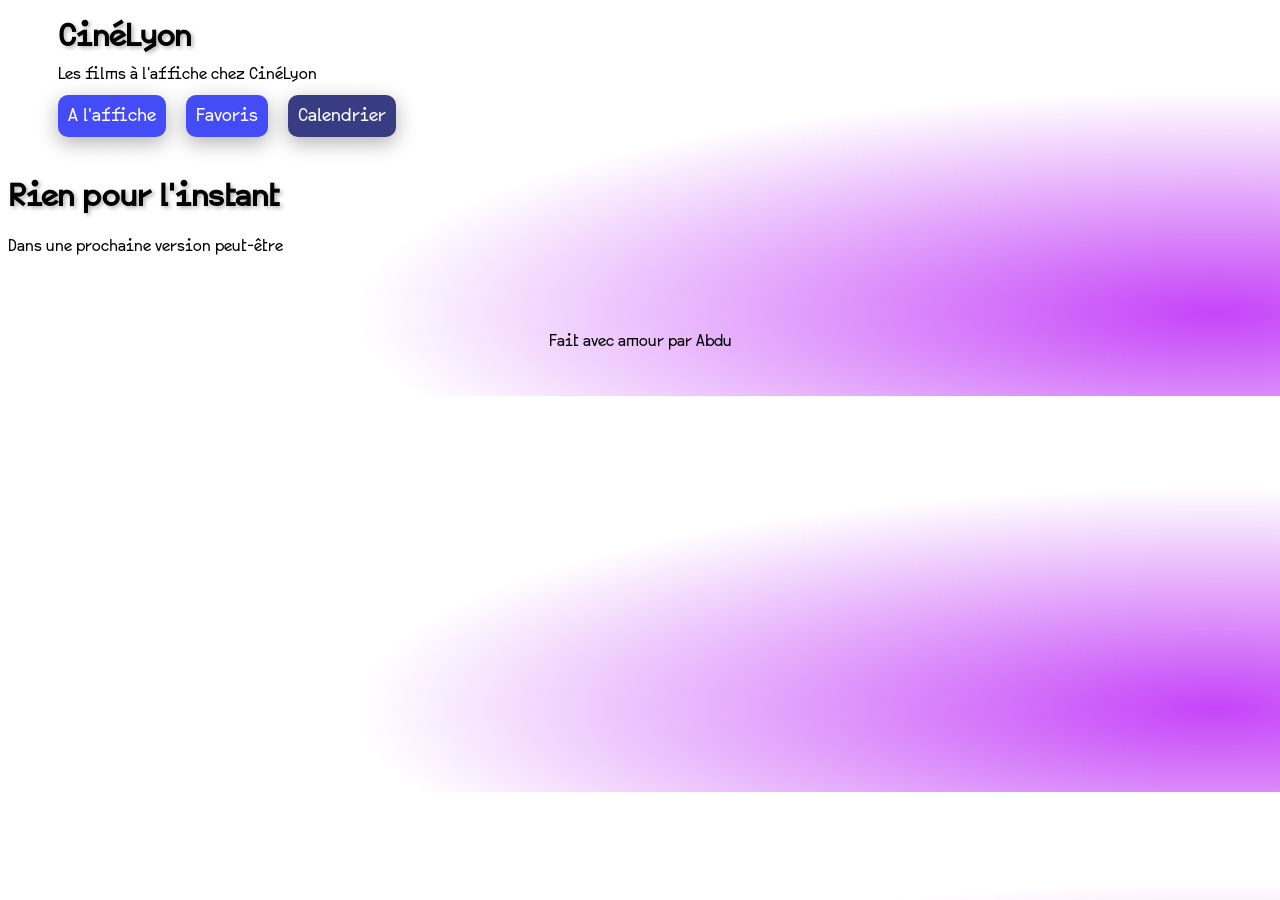
==== calendrier.html @ 94da1c0c "v1" ====
<!DOCTYPE html>
<html lang="fr">

<head>
    <meta charset="UTF-8">
    <meta name="viewport" content="width=device-width, initial-scale=1.0">
    <link rel="stylesheet" href="./style.css">
    <link rel="icon" href="images/favicon_talking_red.gif" type="image/gif">
    <title>CinéLyon</title>
</head>

<body>
    <header>
        <h1 class="titre-principale">CinéLyon</h1>
        <p class="description">Les films à l'affiche chez CinéLyon</p>
        <nav>
            <div class="menu">
                <div class="choix"><a href="index.html">A l'affiche</a></div>
                <div class="choix"><a href="favoris.html">Favoris</a></div>
                <div class="choix active"><a href="calendrier.html">Calendrier</a></div>
            </div>
        </nav>
    </header>

    <h1>Rien pour l'instant</h1>
    <p>Dans une prochaine version peut-être</p>

    <footer>
        <p>Fait avec amour par Abdu</p>
    </footer>
</body>

</html>
---- style.css ----
body { /*crée sur csshero.org/mesher/*/
    background-color: hsla(0, 0%, 100%, 1);
    background-image:
        radial-gradient(at 95% 79%, hsla(283, 93%, 62%, 1) 0px, transparent 50%),
        radial-gradient(at 0% 0%, hsla(32, 0%, 100%, 1) 0px, transparent 50%);
}

@font-face {
    font-family: 'healTheWebA';
    src: url("fonts/HealTheWebA-Regular.otf");
}

@font-face {
    font-family: 'healTheWebB';
    src: url("fonts/montserrat_extrabold.ttf");
}

h1,
h2,
h3,
p,
a {
    font-family: 'healTheWebA', sans-serif;
}

h1 {
    text-shadow: 2px 2px 4px #b3b3b3;
}

h2 {
    margin-bottom: 8px;
}

header {
    padding-top: 10px;
}

.titre-principale,
.description {
    text-align: left;
    padding-left: 50px;
    padding-bottom: 10px;
    margin: 0;
}

nav {
    padding-left: 50px;
    padding-bottom: 20px;
}

.menu {
    display: flex;
    flex-wrap: wrap;
    gap: 20px;
}

.menu a {
    color: white;
    text-decoration: none;
    font-size: 18px;
}

.menu a:hover {
    text-decoration: underline;
}

.choix {
    display: flex;
    background-color: #444cf7;
    box-shadow: 0 6px 20px rgba(0, 0, 0, 0.3);
    border-radius: 10px;
    padding: 10px;
}

.choix.active {
    background-color: #383c83;
}

main {
    max-width: 1080px;
    margin: 0 auto;
    padding: 0 20px;
}

.affiches {
    display: flex;
    flex-wrap: wrap;
    gap: 40px;
}

.poster {
    width: 150px;
    height: 235px;
    border-radius: 10px;
    box-shadow: 1px 1px 4px rgba(0, 0, 0, 0.3);
}

.box {
    display: flex;
    background-color: white;
    background: rgba(255, 255, 255, 0.3);
    box-shadow: 0 6px 20px rgba(0, 0, 0, 0.3);
    border-radius: 10px;
    padding: 10px;
    gap: 20px;
}

.titre-film {
    color: black;
    text-decoration: none;
}

.titre-film:hover {
    text-decoration: underline;
}

.info-film {
    display: flex;
    flex-direction: column;
    justify-content: flex-start;
}

footer {
    text-align: center;
    padding: 20px;
    margin-top: 40px;
}

.films {
    padding-left: 40px;
    padding-right: 40px;
}

@media screen and (max-width: 667px) {
    .titre-principale {
        padding-left: 5%;
    }

    nav {
        padding-left: 3%;
        padding-right: 3%;
    }

    .films {
        padding-left: 8%;
        padding-right: 8%;
    }

    .description {
        padding-left: 3%;
    }

    main {
        padding: 0 3%;
    }

    .menu a {
        font-size: 16px;
    }

    .box {
        flex-direction: column;
        align-items: center;
        width: 100%;
    }

    .poster {
        width: 100%;
        height: auto;
    }

    .synopsis {
        font-size: 14px;
        padding-left: 2%;
        padding-right: 2%;
    }

    h2 {
        margin: 0px;
    }

    .poster {
        width: 250px;
        height: 335px;
    }
}
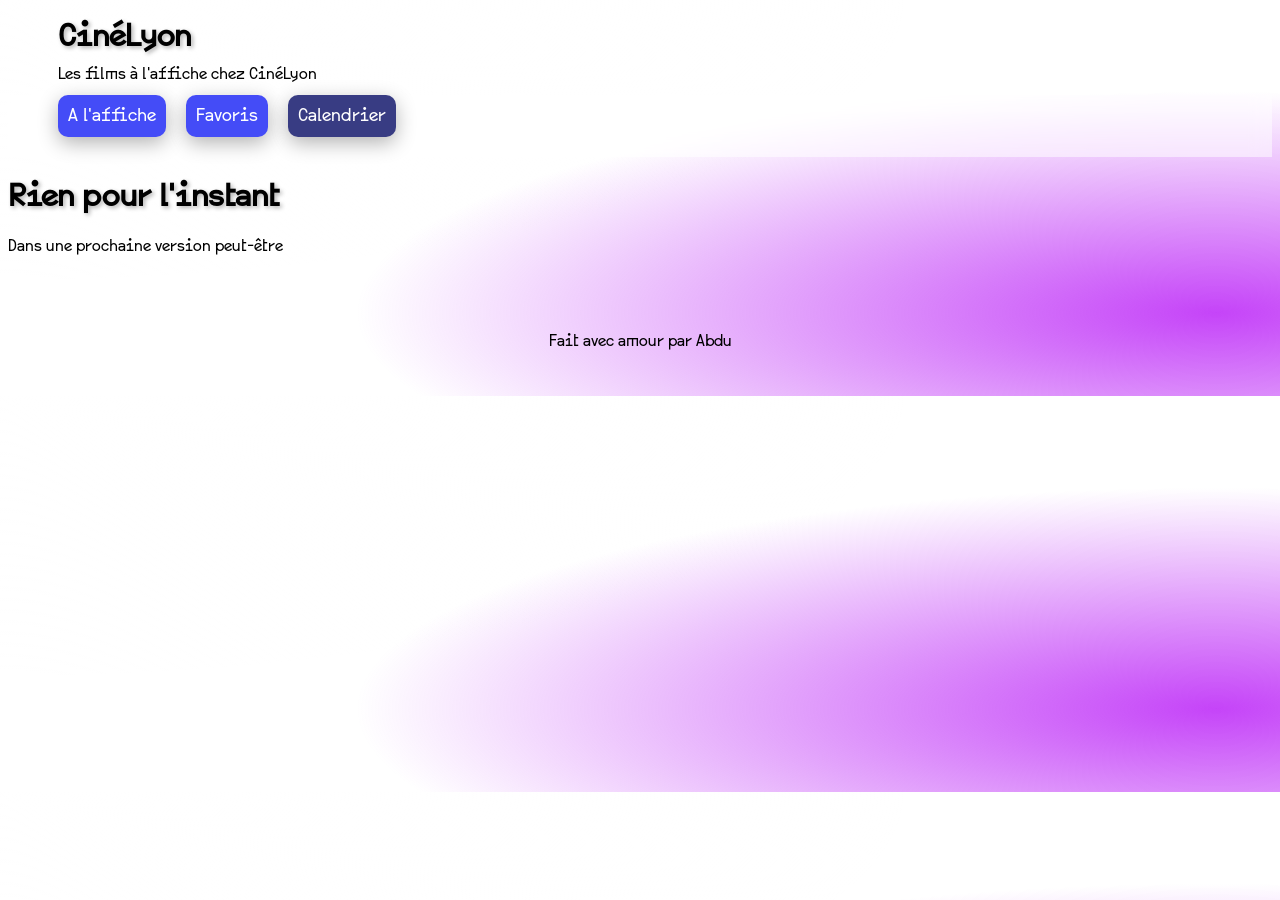
==== commit e2837ff4: "barre de navigation sticky" ====
--- a/calendrier.html
+++ b/calendrier.html
@@ -13,14 +13,15 @@
     <header>
         <h1 class="titre-principale">CinéLyon</h1>
         <p class="description">Les films à l'affiche chez CinéLyon</p>
-        <nav>
-            <div class="menu">
-                <div class="choix"><a href="index.html">A l'affiche</a></div>
-                <div class="choix"><a href="favoris.html">Favoris</a></div>
-                <div class="choix active"><a href="calendrier.html">Calendrier</a></div>
-            </div>
-        </nav>
     </header>
+
+    <nav>
+        <div class="menu">
+            <div class="choix"><a href="index.html">A l'affiche</a></div>
+            <div class="choix"><a href="favoris.html">Favoris</a></div>
+            <div class="choix active"><a href="calendrier.html">Calendrier</a></div>
+        </div>
+    </nav>
 
     <h1>Rien pour l'instant</h1>
     <p>Dans une prochaine version peut-être</p>
--- a/style.css
+++ b/style.css
@@ -1,18 +1,19 @@
-body { /*crée sur csshero.org/mesher/*/
+@font-face {
+    font-family: 'healTheWebA';
+    src: url("fonts/HealTheWebA-Regular.otf");
+}
+
+@font-face {
+    font-family: 'healTheWebB';
+    src: url("fonts/montserrat_extrabold.ttf");
+}
+
+body {
+    /*crée sur csshero.org/mesher/*/
     background-color: hsla(0, 0%, 100%, 1);
     background-image:
         radial-gradient(at 95% 79%, hsla(283, 93%, 62%, 1) 0px, transparent 50%),
         radial-gradient(at 0% 0%, hsla(32, 0%, 100%, 1) 0px, transparent 50%);
-}
-
-@font-face {
-    font-family: 'healTheWebA';
-    src: url("fonts/HealTheWebA-Regular.otf");
-}
-
-@font-face {
-    font-family: 'healTheWebB';
-    src: url("fonts/montserrat_extrabold.ttf");
 }
 
 h1,
@@ -46,6 +47,11 @@
 nav {
     padding-left: 50px;
     padding-bottom: 20px;
+    position: sticky;
+    top: 0;
+    z-index: 1000; /*garde en haut*/
+    background: rgba(255, 255, 255, 0.5);
+    backdrop-filter: blur(10px);
 }
 
 .menu {
@@ -76,12 +82,6 @@
     background-color: #383c83;
 }
 
-main {
-    max-width: 1080px;
-    margin: 0 auto;
-    padding: 0 20px;
-}
-
 .affiches {
     display: flex;
     flex-wrap: wrap;
@@ -91,8 +91,9 @@
 .poster {
     width: 150px;
     height: 235px;
-    border-radius: 10px;
-    box-shadow: 1px 1px 4px rgba(0, 0, 0, 0.3);
+    margin-bottom: -5.5px;
+    border-top-left-radius: 10px;
+    border-bottom-left-radius: 10px;
 }
 
 .box {
@@ -101,8 +102,8 @@
     background: rgba(255, 255, 255, 0.3);
     box-shadow: 0 6px 20px rgba(0, 0, 0, 0.3);
     border-radius: 10px;
-    padding: 10px;
     gap: 20px;
+    width: 100%;
 }
 
 .titre-film {
@@ -131,6 +132,10 @@
     padding-right: 40px;
 }
 
+.synopsis {
+    margin-right: 10px;
+}
+
 @media screen and (max-width: 667px) {
     .titre-principale {
         padding-left: 5%;
@@ -141,13 +146,17 @@
         padding-right: 3%;
     }
 
-    .films {
-        padding-left: 8%;
-        padding-right: 8%;
-    }
-
     .description {
         padding-left: 3%;
+    }
+
+    .films {
+        padding-left: 5%;
+        padding-right: 5%;
+    }
+
+    .titre-film {
+        margin-left: 9px;
     }
 
     main {
@@ -162,6 +171,7 @@
         flex-direction: column;
         align-items: center;
         width: 100%;
+        padding: 10px;
     }
 
     .poster {
@@ -169,10 +179,15 @@
         height: auto;
     }
 
+    img.poster {
+        margin-top: 10px;
+    }
+
     .synopsis {
-        font-size: 14px;
-        padding-left: 2%;
-        padding-right: 2%;
+        font-size: 15px;
+        margin-left: 2%;
+        margin-right: 2%;
+        margin: 3%;
     }
 
     h2 {
@@ -182,5 +197,12 @@
     .poster {
         width: 250px;
         height: 335px;
+        border-radius: 10px;
+    }
+}
+
+@media screen and (max-width: 250px) {
+    img.poster {
+        display: none;
     }
 }
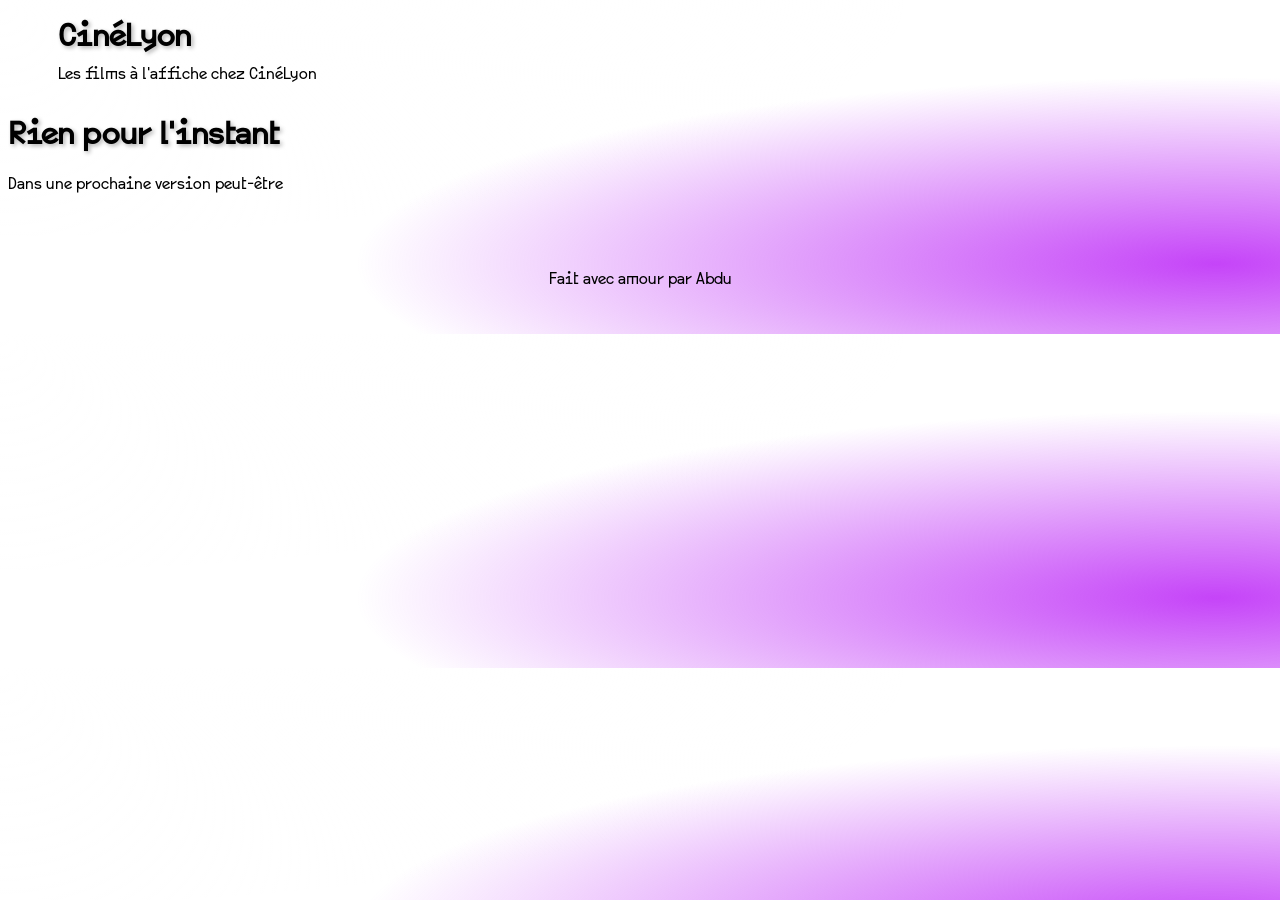
==== commit 9c7b884a: "menu burger" ====
--- a/calendrier.html
+++ b/calendrier.html
@@ -7,6 +7,7 @@
     <link rel="stylesheet" href="./style.css">
     <link rel="icon" href="images/favicon_talking_red.gif" type="image/gif">
     <title>CinéLyon</title>
+    <script src="./script.js" defer></script>
 </head>
 
 <body>
--- a/style.css
+++ b/style.css
@@ -43,21 +43,51 @@
     padding-bottom: 10px;
     margin: 0;
 }
-
-nav {
-    padding-left: 50px;
-    padding-bottom: 20px;
-    position: sticky;
-    top: 0;
-    z-index: 1000; /*garde en haut*/
-    background: rgba(255, 255, 255, 0.5);
-    backdrop-filter: blur(10px);
-}
-
+    
 .menu {
-    display: flex;
-    flex-wrap: wrap;
-    gap: 20px;
+  position: fixed;
+  right: -100%; 
+  top: 0px;
+  width: 150px;
+  height: 100%;
+  background: rgba(40, 40, 40, 0.95);
+  display: flex;
+  flex-direction: column;
+  align-items: center;
+}
+
+.menu.active {
+  right: 0; 
+}
+
+.menu ul {
+    padding: 0px;
+    margin-top: 40px;
+}
+
+.menu li {
+    margin: 20px 0;
+}
+
+.burger {
+    display: flex;
+    flex-direction: column;
+    justify-content: space-around;
+    width: 30px;
+    height: 25px;
+    background: transparent;
+    border: none;
+    cursor: pointer;
+    padding: 0px;
+    z-index: 2001;
+    position: fixed;
+    top: 20px;
+    right: 20px;
+}
+
+.burger span {
+    height: 3px;
+    background-color: #444cf7;
 }
 
 .menu a {
@@ -141,11 +171,6 @@
         padding-left: 5%;
     }
 
-    nav {
-        padding-left: 3%;
-        padding-right: 3%;
-    }
-
     .description {
         padding-left: 3%;
     }
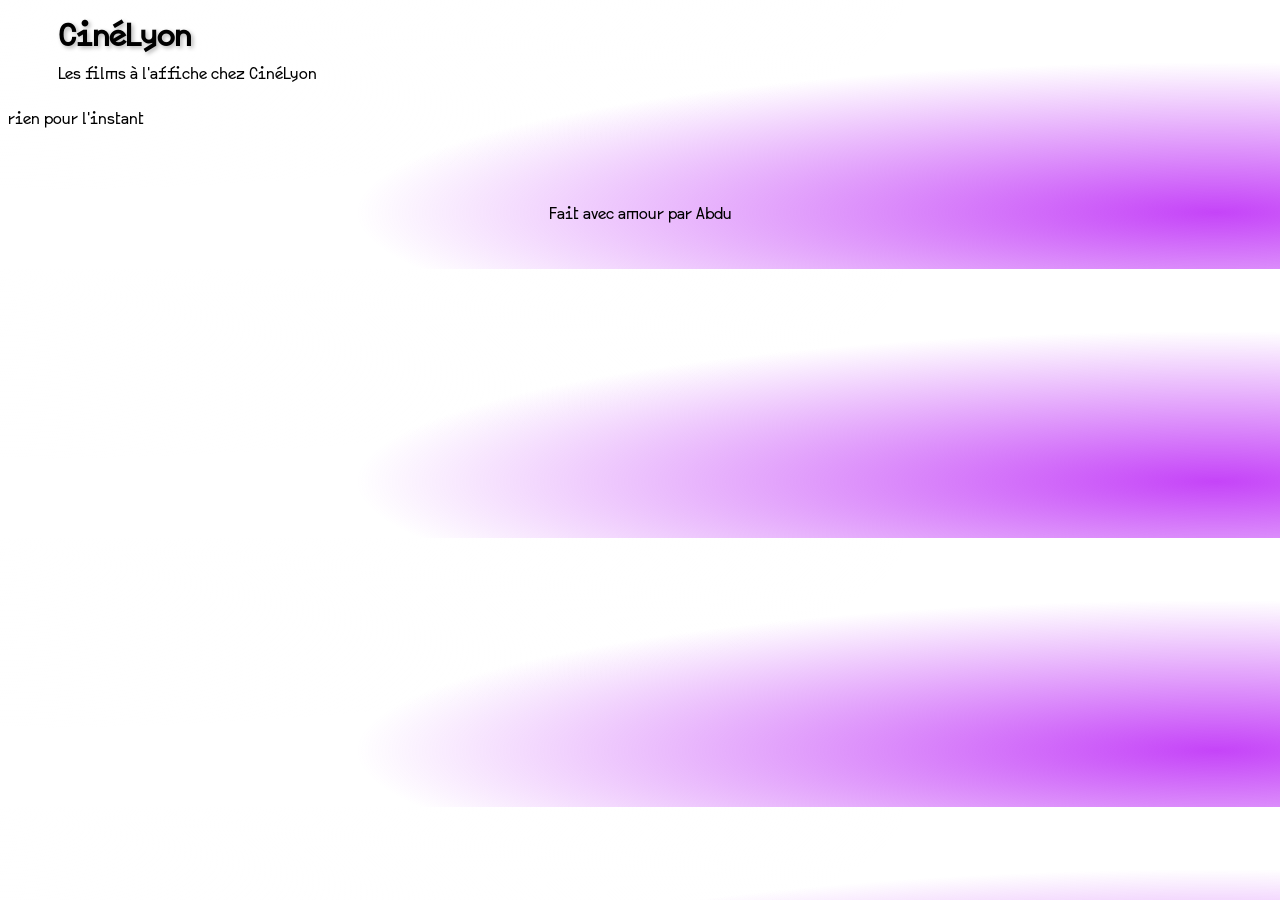
==== commit 9e322bbf: "calendrier v1" ====
--- a/calendrier.html
+++ b/calendrier.html
@@ -16,16 +16,23 @@
         <p class="description">Les films à l'affiche chez CinéLyon</p>
     </header>
 
-    <nav>
-        <div class="menu">
-            <div class="choix"><a href="index.html">A l'affiche</a></div>
-            <div class="choix"><a href="favoris.html">Favoris</a></div>
-            <div class="choix active"><a href="calendrier.html">Calendrier</a></div>
-        </div>
+    <button class="burger" id="burger-menu">
+        <span></span>
+        <span></span>
+        <span></span>
+    </button>
+
+    <nav class="menu" id="menu">
+        <ul>
+            <li class="choix"><a href="index.html">A l'affiche</a></li>
+            <li class="choix"><a href="favoris.html">Favoris</a></li>
+            <li class="choix active"><a href="calendrier.html">Calendrier</a></li>
+        </ul>
     </nav>
 
-    <h1>Rien pour l'instant</h1>
-    <p>Dans une prochaine version peut-être</p>
+    <div>
+        <p>rien pour l'instant</p>
+    </div>
 
     <footer>
         <p>Fait avec amour par Abdu</p>
--- a/style.css
+++ b/style.css
@@ -128,7 +128,6 @@
 
 .box {
     display: flex;
-    background-color: white;
     background: rgba(255, 255, 255, 0.3);
     box-shadow: 0 6px 20px rgba(0, 0, 0, 0.3);
     border-radius: 10px;
@@ -165,6 +164,101 @@
 .synopsis {
     margin-right: 10px;
 }
+/*
+.movie-header {
+    display: flex;
+    gap: 20px;
+    margin-bottom: 20px;
+    background: white;
+    padding: 20px;
+    border-radius: 10px;
+    box-shadow: 0 4px 15px rgba(0, 0, 0, 0.1);
+}
+
+.movie-header .poster {
+    width: 150px;
+    height: 235px;
+}*/
+
+.dates-container {
+    display: flex;
+    gap: 10px;
+    margin-bottom: 20px;
+    overflow-x: auto;
+    padding-bottom: 5px;
+}
+
+.date-pill {
+    padding-inline: 10px;
+    border: 1px solid #ccc;
+    border-radius: 12px;
+    cursor: pointer;
+    background: white;
+}
+
+
+.date-pill:hover {
+    background: #f0f0f0;
+}
+
+.date-pill.active {
+    background: #444cf7;
+    color: white;
+    border-color: #444cf7;
+}
+
+.showings-container {
+    display: none;
+    flex-direction: column;
+    gap: 15px;
+}
+
+.showings-container.active {
+    display: flex;
+}
+
+.showing-card {
+    display: flex;
+    align-items: center;
+    gap: 10px;
+}
+
+.cinema-name {
+    background: #444cf7;
+    color: white;
+    padding-inline: 10px;
+    border-radius: 12px;
+}
+
+.showing-time {
+    display: flex;
+    align-items: center;
+    gap: 10px;
+    padding-inline: 10px;
+    border-radius: 12px;
+    box-shadow: 0 2px 5px rgba(0,0,0,0.1);
+}
+
+.showing-time .version {
+    font-weight: bold;
+    color: gray;
+}
+
+.showing-time .time {
+    color: blue;
+    font-weight: bold;
+}
+
+.showing-time .icon {
+    background: #7a7dff;
+    color: white;
+    width: 30px;
+    height: 30px;
+    display: flex;
+    justify-content: center;
+    align-items: center;
+    border-radius: 5px;
+}
 
 @media screen and (max-width: 667px) {
     .titre-principale {
@@ -215,6 +309,20 @@
         margin: 3%;
     }
 
+    .calendrier-page {
+        padding: 10px 5%;
+    }
+
+    .movie-header {
+        flex-direction: column;
+        align-items: center;
+        padding: 10px;
+    }
+
+    .movie-header .poster {
+        width: 150px;
+    }
+
     h2 {
         margin: 0px;
     }
